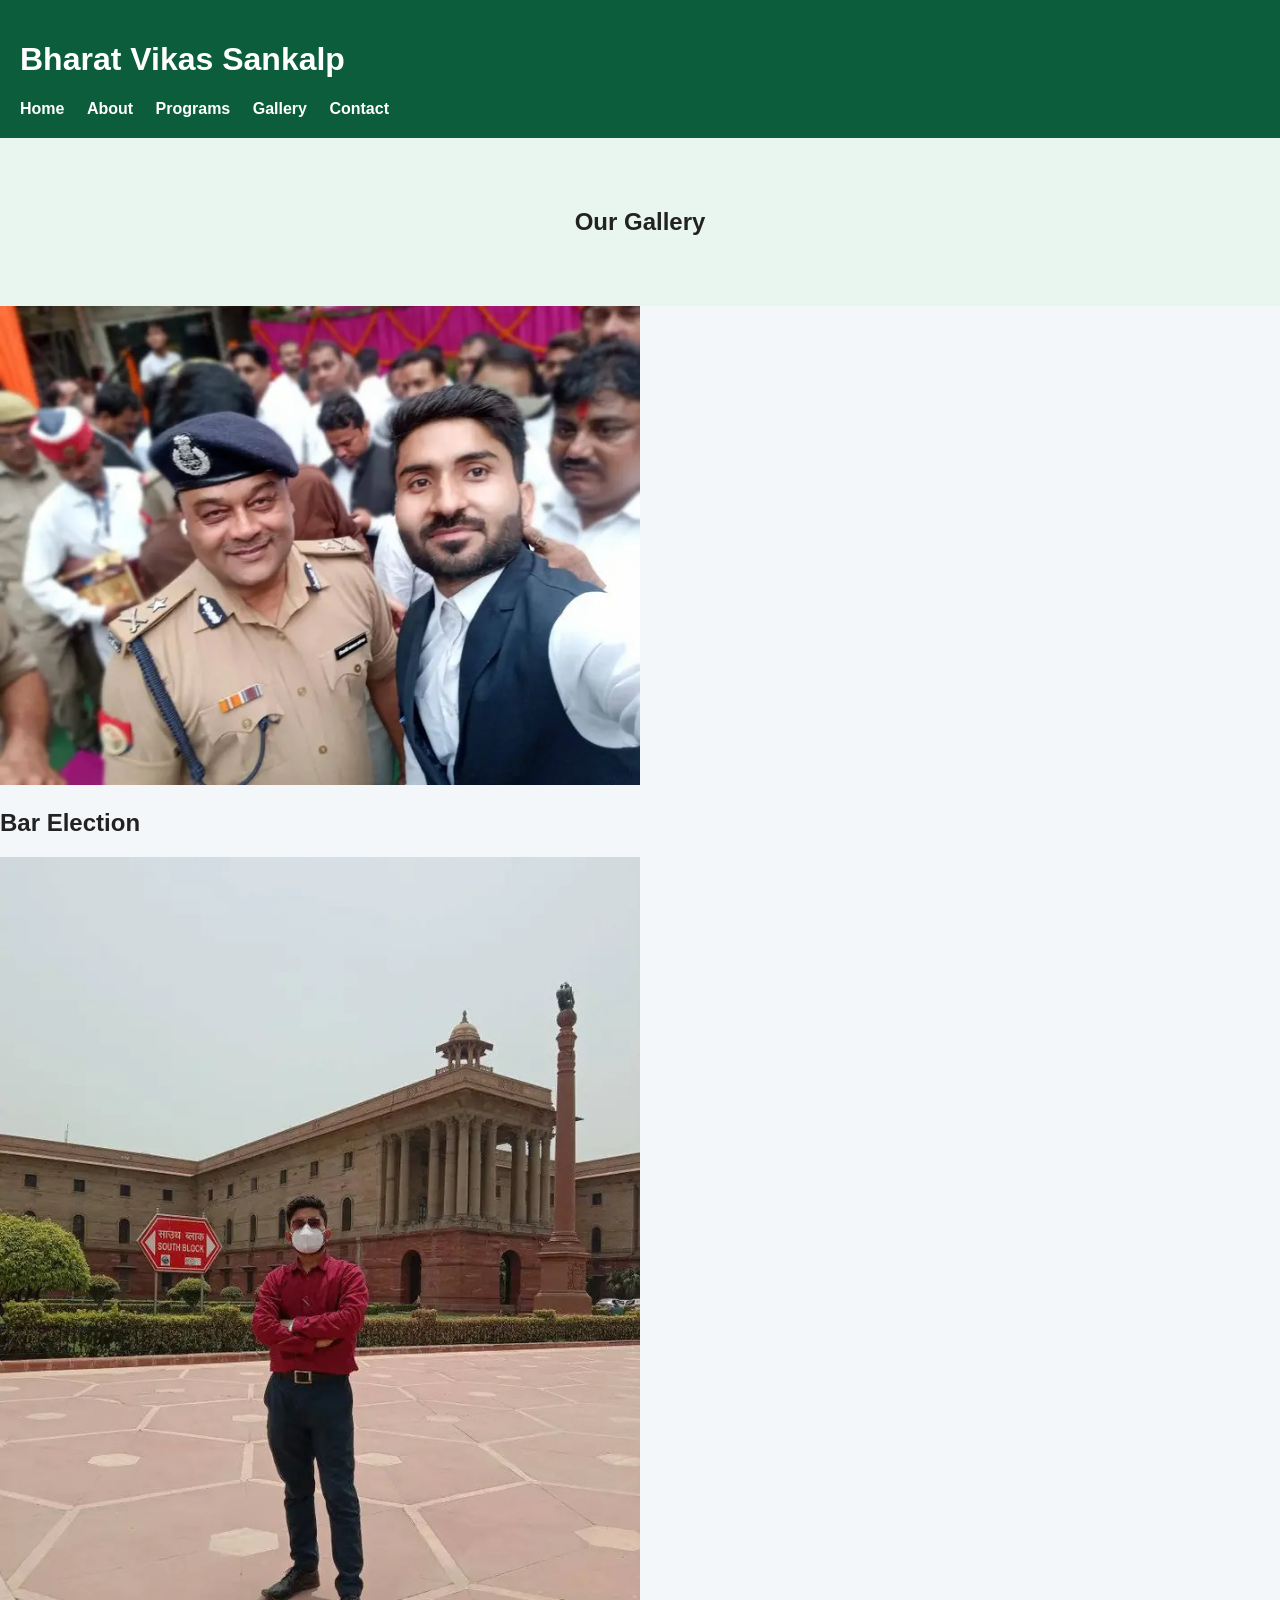
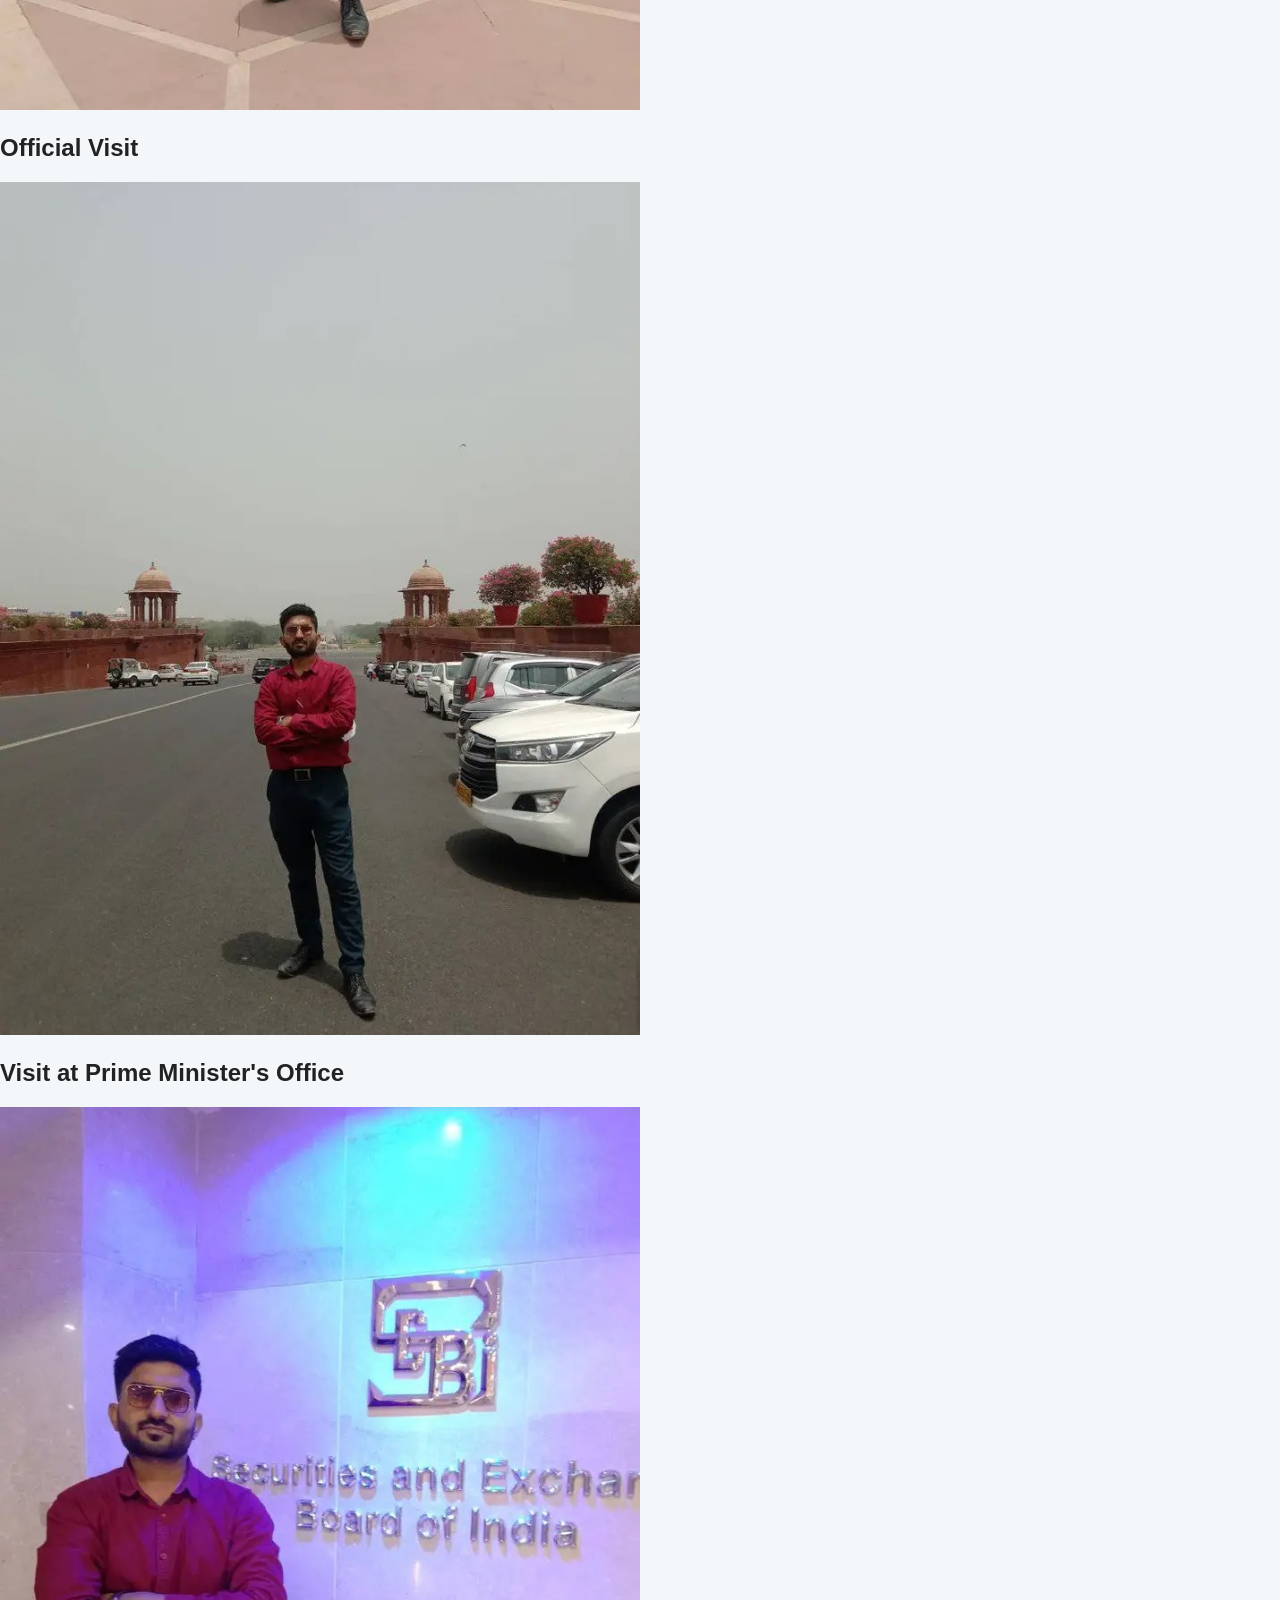
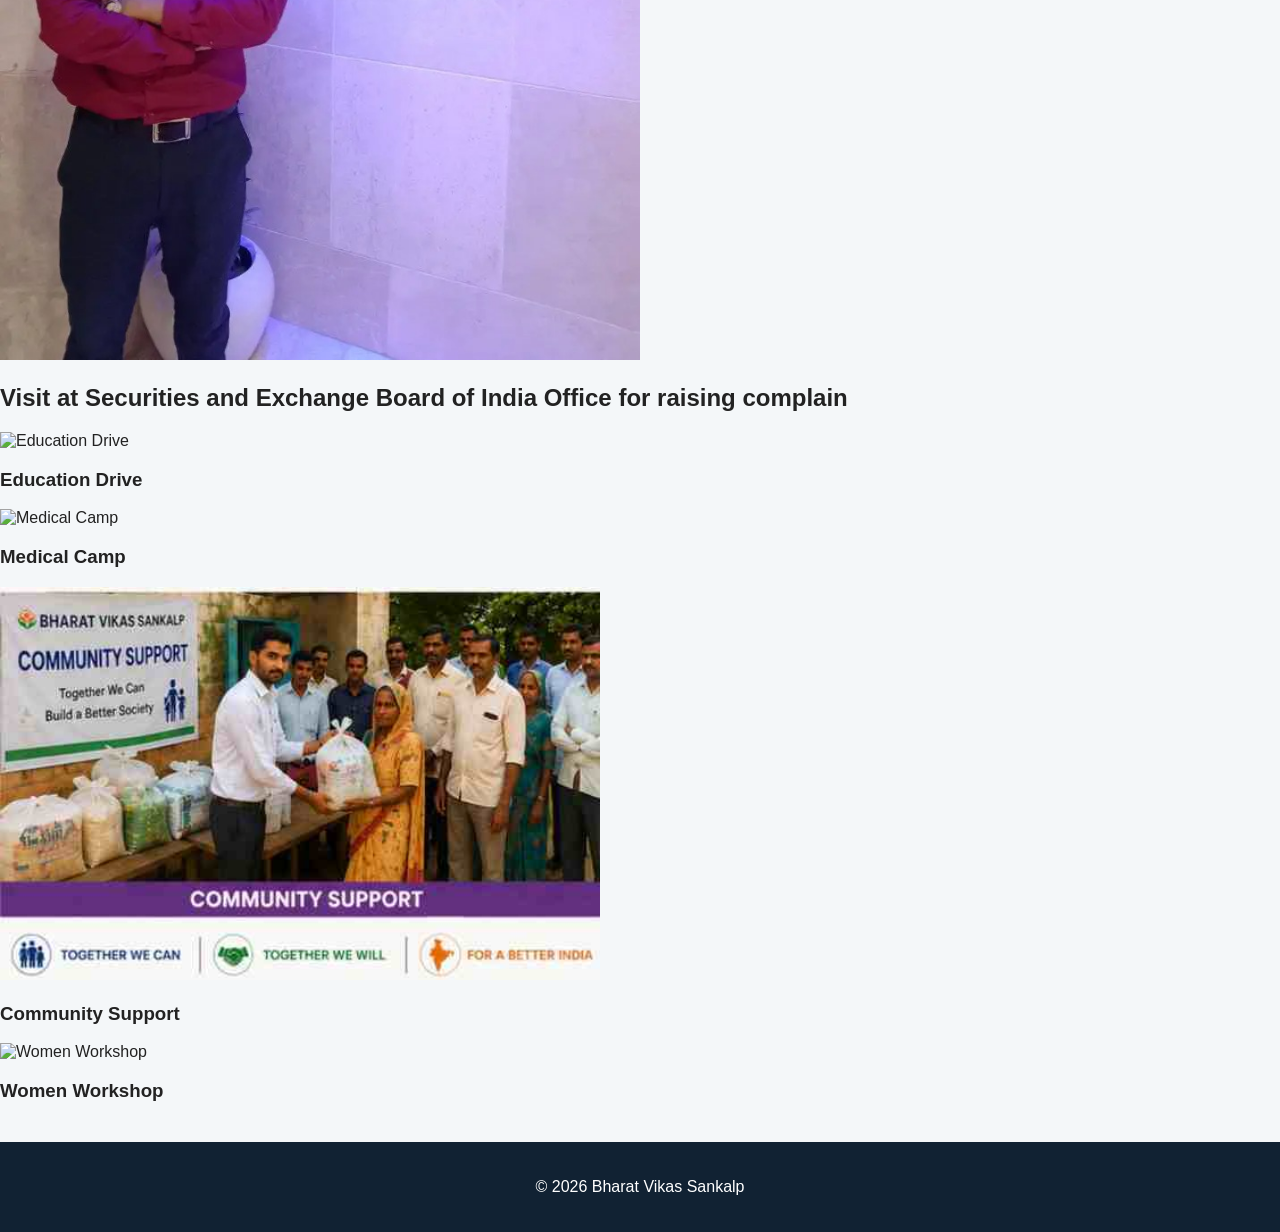
==== gallery.html @ 5012a27d "Add files via upload" ====
<!DOCTYPE html>
<html>
<head>
    <title>Gallery - Bharat Vikas Sankalp</title>
    <link rel="stylesheet" href="style.css">
</head>
<body>

<header>
    <h1>Bharat Vikas Sankalp</h1>
    <nav>
        <a href="index.html">Home</a>
        <a href="about.html">About</a>
        <a href="programs.html">Programs</a>
        <a href="gallery.html">Gallery</a>
        <a href="contact.html">Contact</a>
    </nav>
</header>

<section class="page-title">
    <h2>Our Gallery</h2>
</section>

<img src="Bar Election .jpeg"alt="Bar Election" width="50%" controls>
<h2>Bar Election</h2>

<img src="Official Visit.jpeg" alt="Official Visit" width="50%" controls>
<h2>Official Visit</h2>

<img src="Visit at Prime Minister Office .jpeg" alt="Visit at Prime Minister's Office" width="50%" controls>
<h2>Visit at Prime Minister's Office</h2>

<img src="Visit at SEVI Office for raising complain.jpeg" alt="Visit at SEVI Office for raising complain" width="50%" controls>
<h2>Visit at Securities and Exchange Board of India Office for raising complain</h2>

    <div class="gallery">

        <div class="gallery-item">
            <img src="education.jpg" alt="Education Drive">
            <h3>Education Drive</h3>
        </div>

        <div class="gallery-item">
            <img src="medical.jpg" alt="Medical Camp">
            <h3>Medical Camp</h3>
        </div>

        <div class="gallery-item">
            <img src="community.jpg" alt="Community Support" class="gallery-img">
            <h3>Community Support</h3>
        </div>

        <div class="gallery-item">
            <img src="women.jpg" alt="Women Workshop">
            <h3>Women Workshop</h3>
        </div>

    </div>

</div>

<footer>
    <p>© 2026 Bharat Vikas Sankalp</p>
</footer>

</body>
</html>
---- style.css ----
body{
  margin:0;
  font-family: Arial, sans-serif;
  background:#f4f7f9;
  color:#222;
}
header{
  background:#0b5d3b;
  color:white;
  padding:20px;
}
nav a{
  color:white;
  text-decoration:none;
  margin-right:18px;
  font-weight:bold;
}
.hero{
  background:linear-gradient(rgba(0,0,0,.5),rgba(0,0,0,.5)),
  url('https://images.unsplash.com/photo-1529156069898-49953e39b3ac?q=80&w=1200');
  background-size:cover;
  color:white;
  padding:100px 20px;
  text-align:center;
}
.container{
  width:90%;
  max-width:1100px;
  margin:auto;
  padding:40px 0;
}
.cards{
  display:grid;
  grid-template-columns:repeat(auto-fit,minmax(250px,1fr));
  gap:20px;
}
.card{
  background:white;
  padding:20px;
  border-radius:10px;
  box-shadow:0 2px 8px rgba(0,0,0,.1);
}
footer{
  background:#123;
  color:white;
  text-align:center;
  padding:20px;
  margin-top:40px;
}
.btn{
  background:#ff9800;
  color:white;
  padding:12px 24px;
  border-radius:6px;
  text-decoration:none;
  display:inline-block;
  margin-top:15px;
}
.page-title{
  text-align:center;
  padding:50px 20px;
  background:#e9f5ef;
}
form input, form textarea{
  width:100%;
  padding:12px;
  margin-bottom:15px;
  border:1px solid #ccc;
  border-radius:6px;
}
form button{
  background:#0b5d3b;
  color:white;
  border:none;
  padding:12px 20px;
  border-radius:6px;
  cursor:pointer;
}

.gallery-img{
  width: 100%;
  max-width: 600px;
  height: auto;
} 
.community-img{
  width:300px;
  margin: 0 ;
}
.logo-container{
    display:flex;
    align-items:center;
    gap:15px;
}

.logo{
    width:80px;
    height:80px;
    border-radius:50%;
}
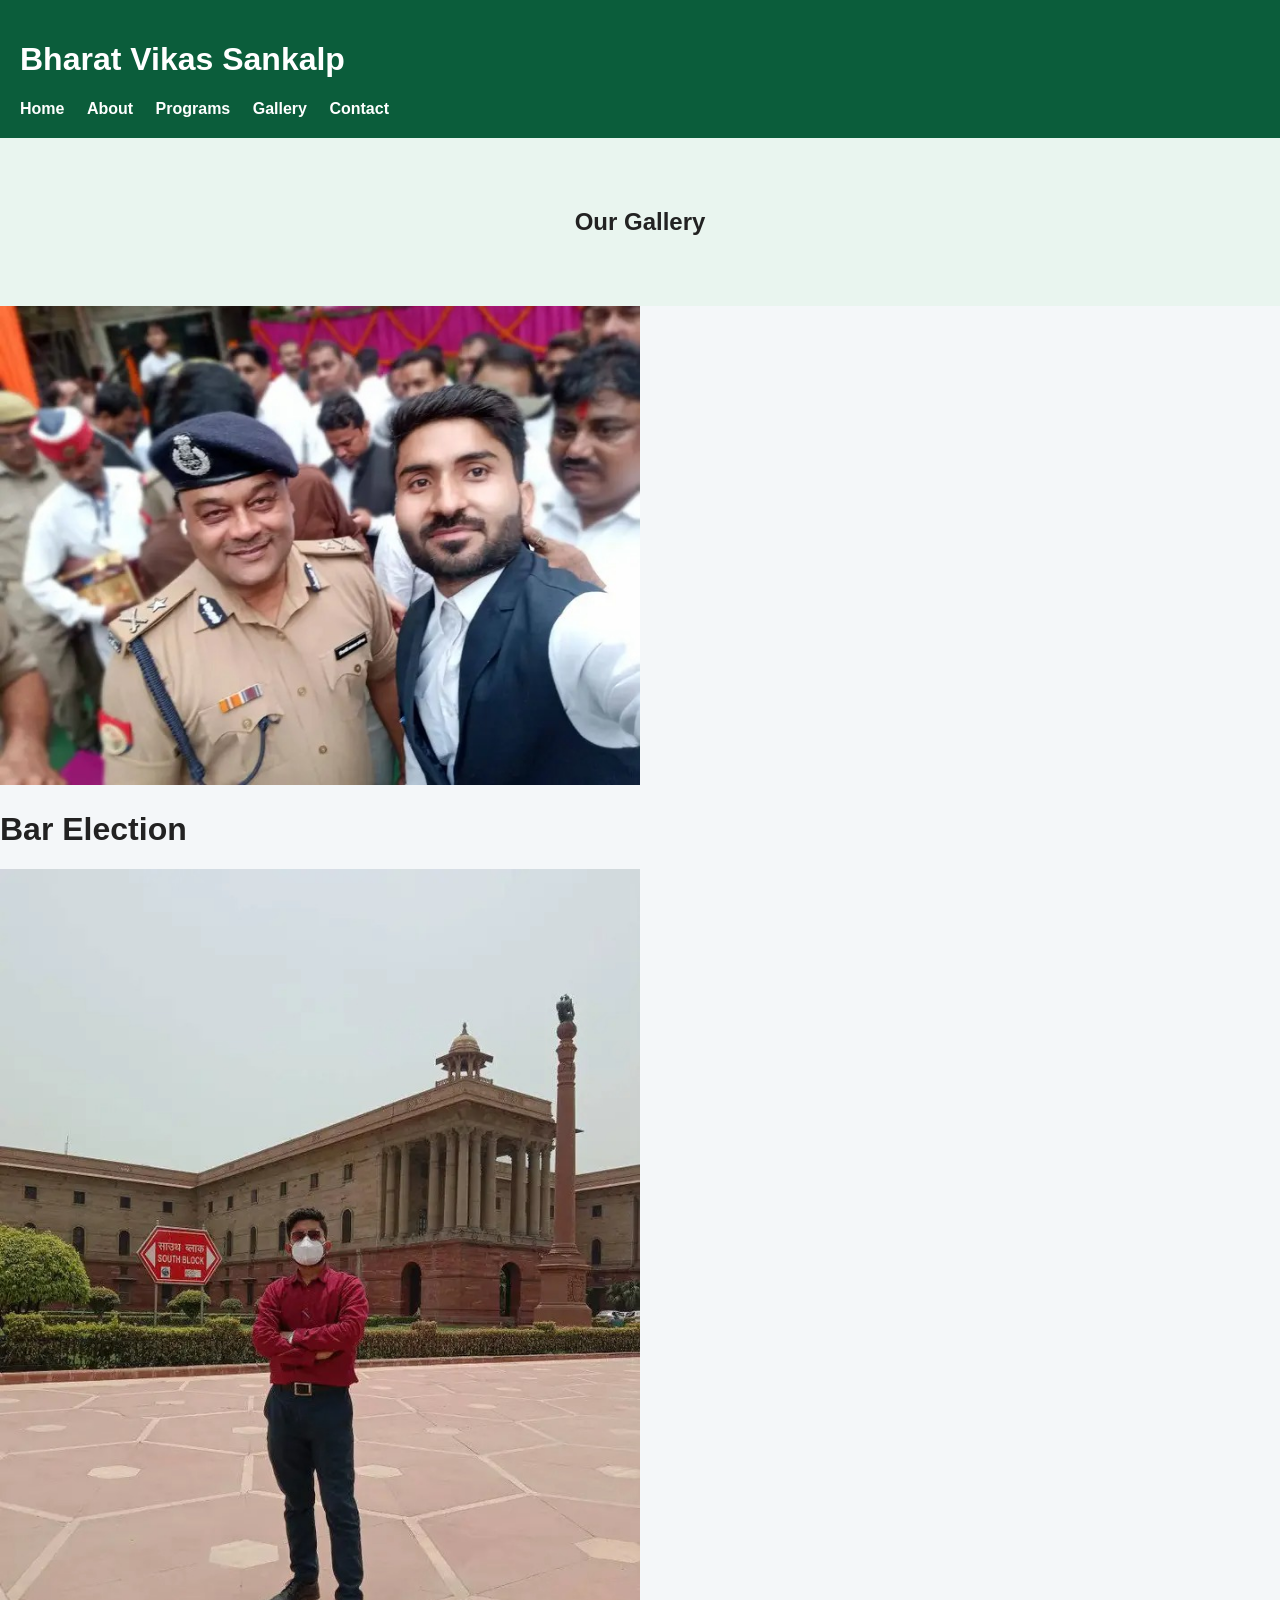
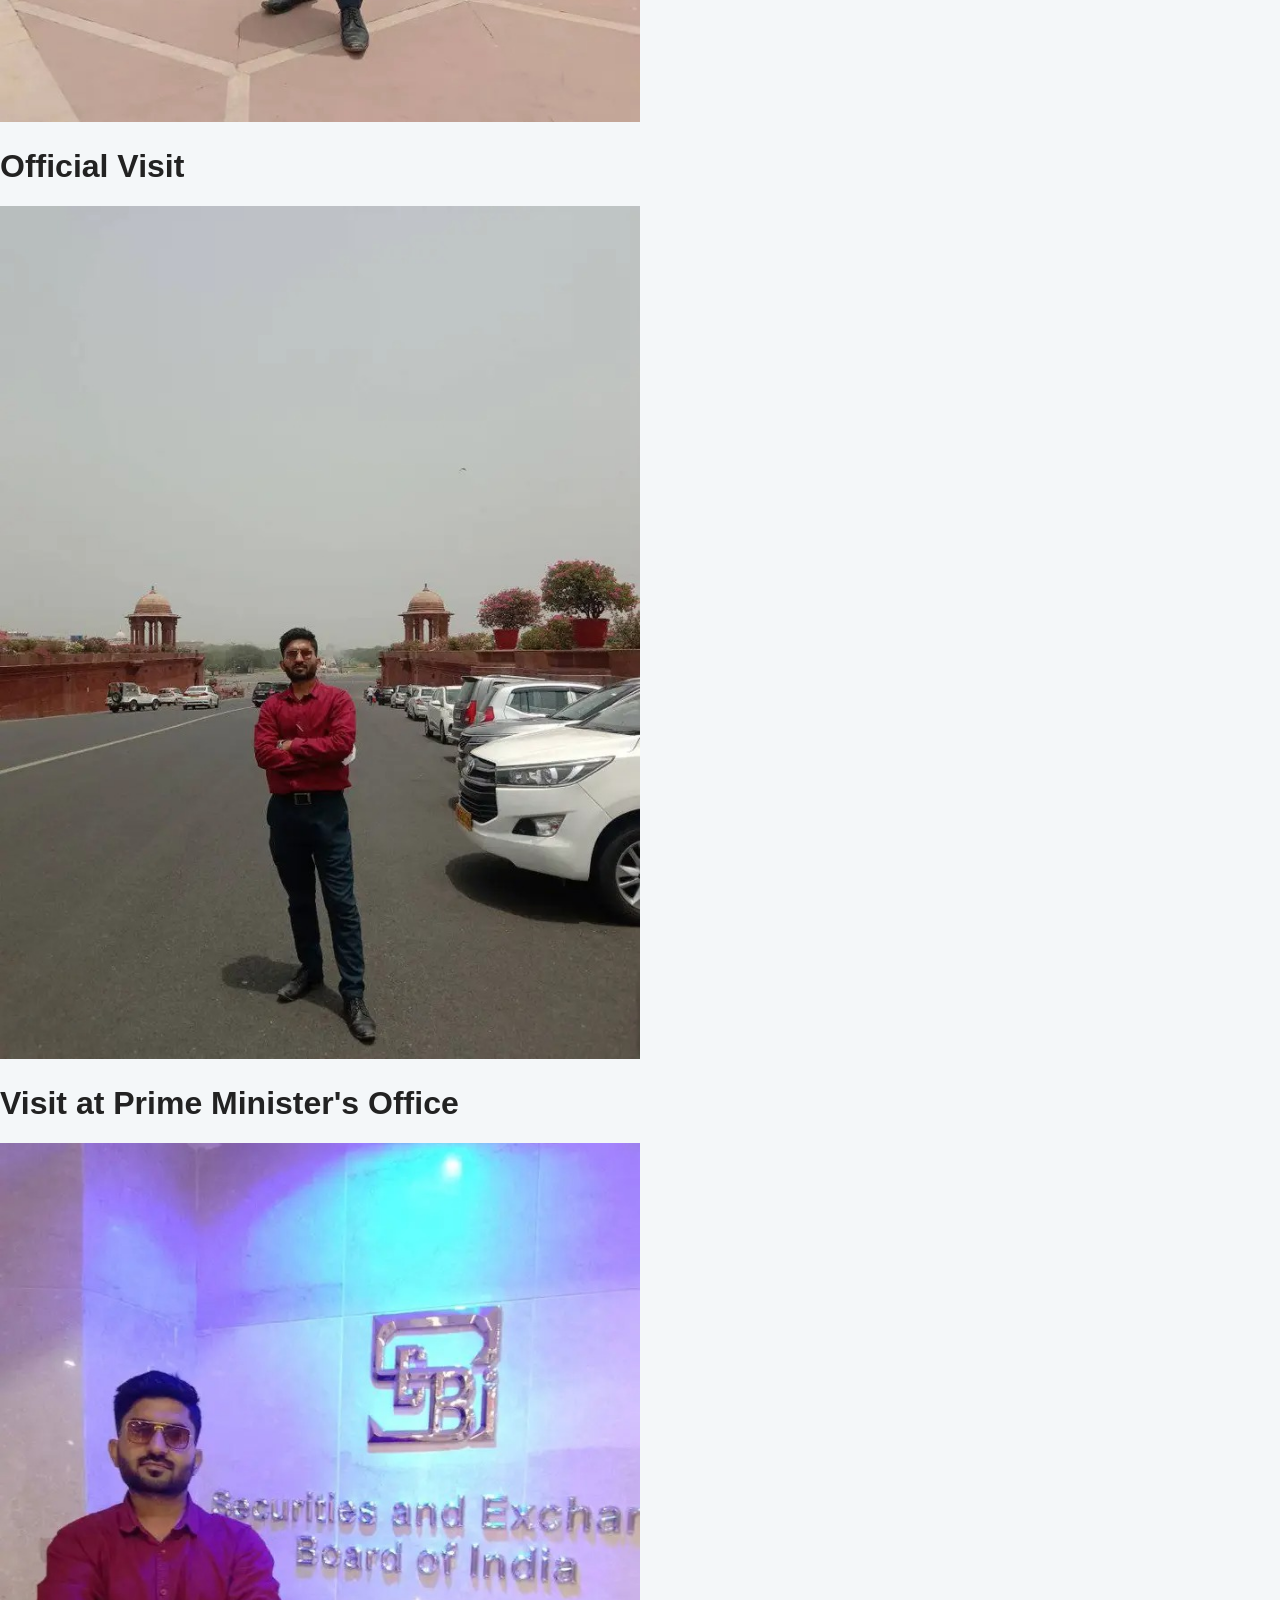
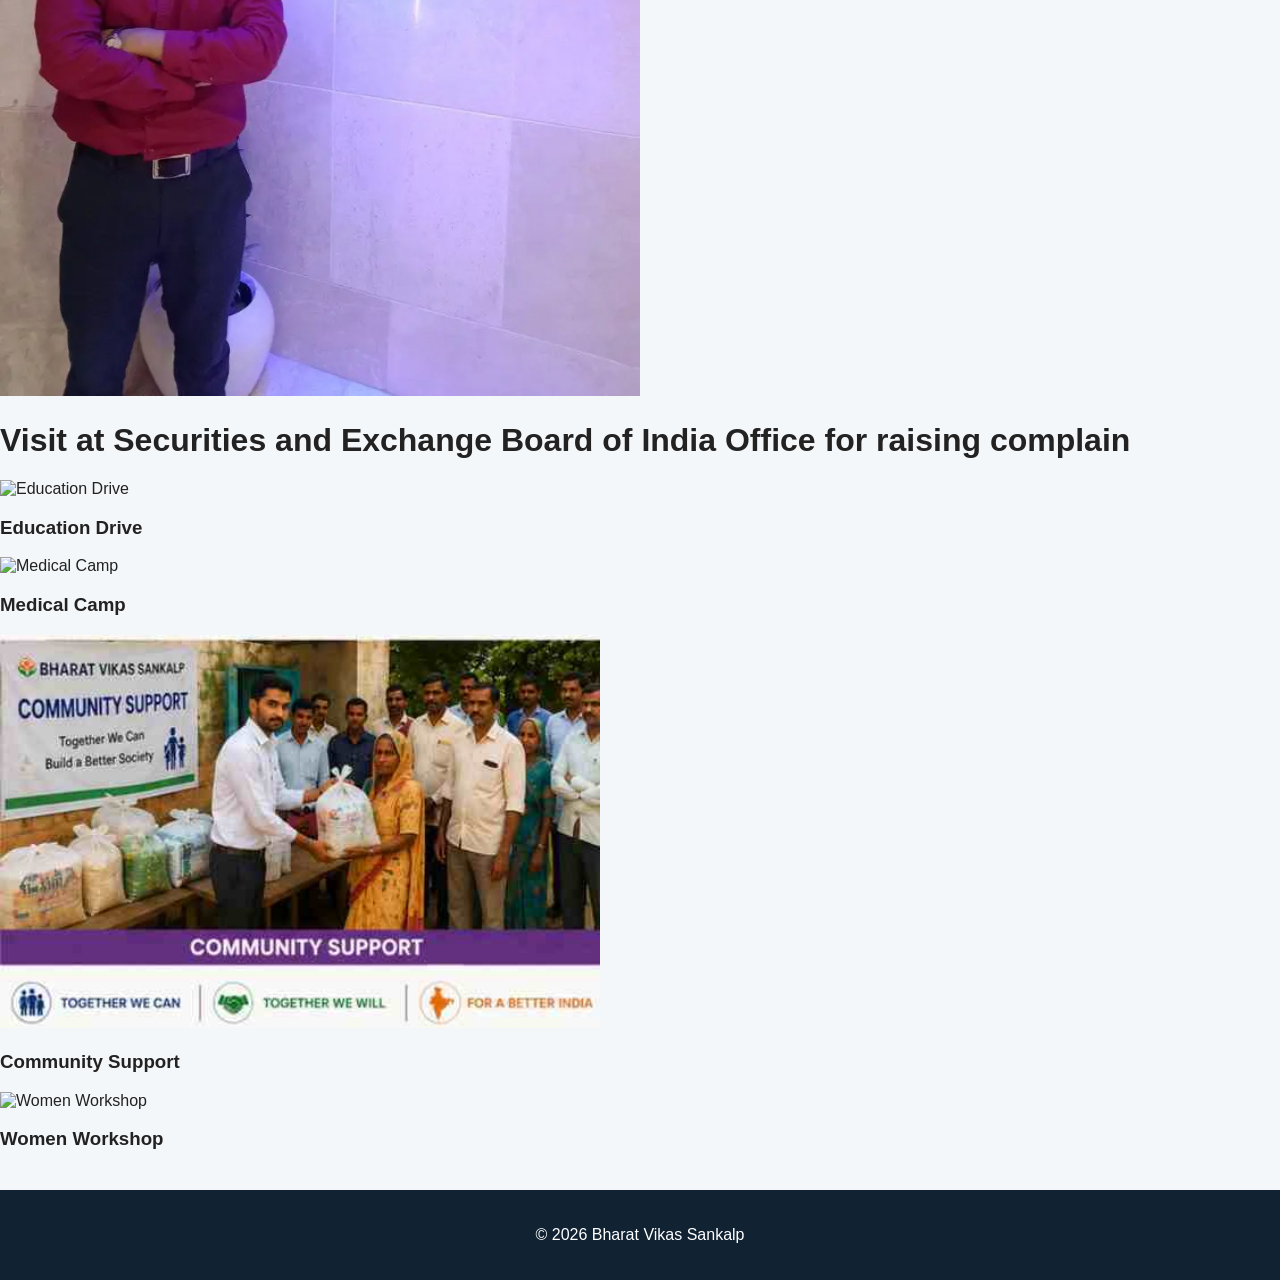
==== commit 17930272: "Add files via upload" ====
--- a/gallery.html
+++ b/gallery.html
@@ -22,16 +22,16 @@
 </section>
 
 <img src="Bar Election .jpeg"alt="Bar Election" width="50%" controls>
-<h2>Bar Election</h2>
+<h1>Bar Election</h1>
 
 <img src="Official Visit.jpeg" alt="Official Visit" width="50%" controls>
-<h2>Official Visit</h2>
+<h1>Official Visit</h1>
 
 <img src="Visit at Prime Minister Office .jpeg" alt="Visit at Prime Minister's Office" width="50%" controls>
-<h2>Visit at Prime Minister's Office</h2>
+<h1>Visit at Prime Minister's Office</h1>
 
 <img src="Visit at SEVI Office for raising complain.jpeg" alt="Visit at SEVI Office for raising complain" width="50%" controls>
-<h2>Visit at Securities and Exchange Board of India Office for raising complain</h2>
+<h1>Visit at Securities and Exchange Board of India Office for raising complain</h1>
 
     <div class="gallery">
 
